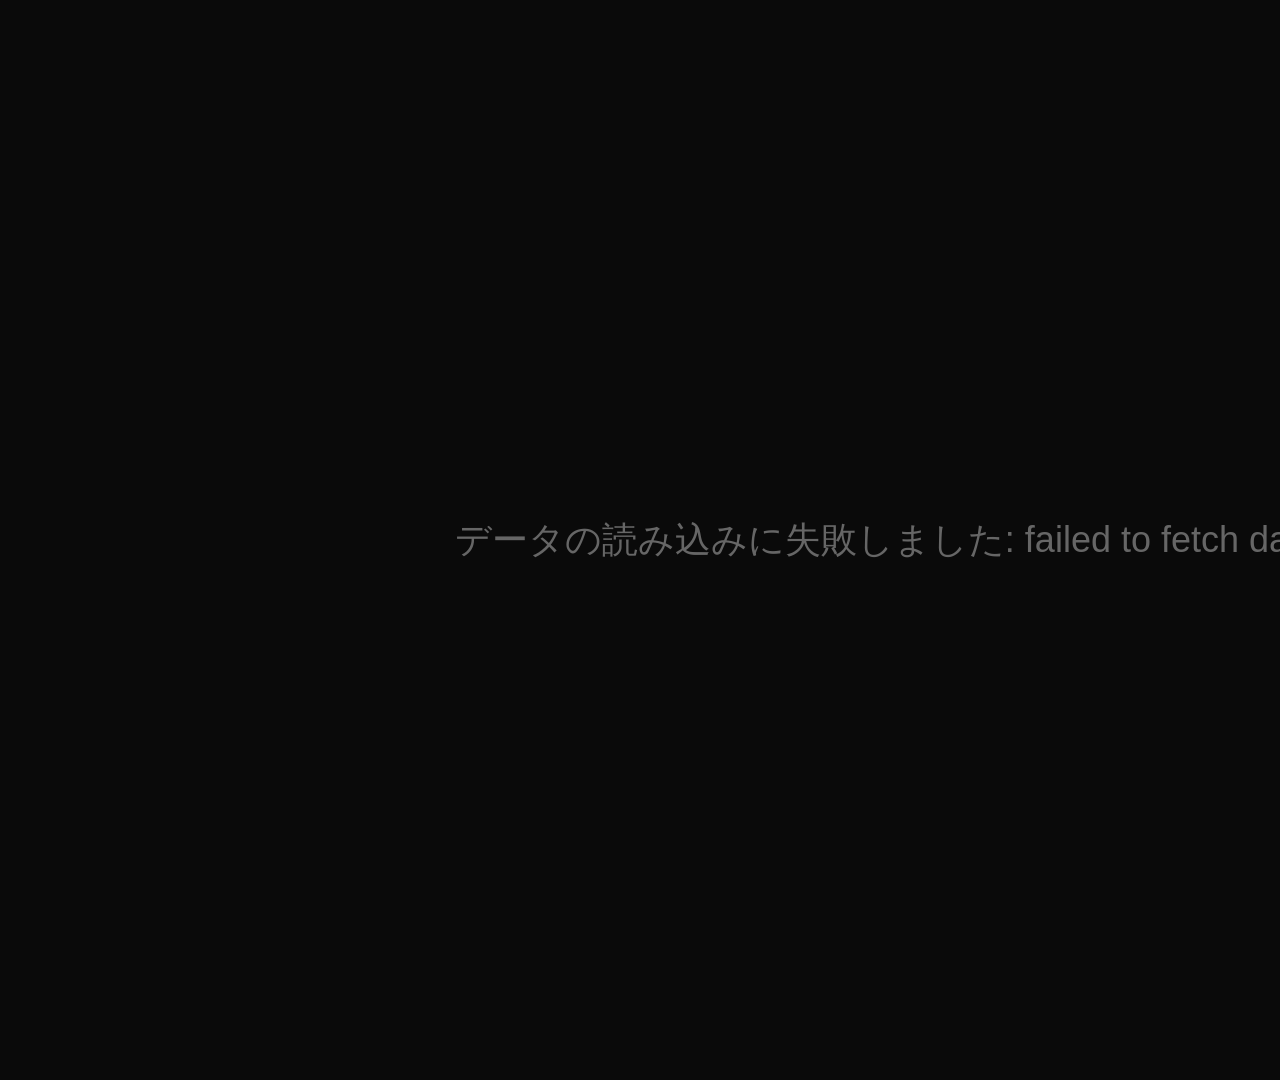
==== templates/aeon-eventnews/landscape-1920x1080/index.html @ 59cbeb58 "feat(templates): AEON EVENTNEWS 用 web-feed テンプレート サンプル追加 wonder-screen-cms-server の dump_html アーキテクチ" ====
<!DOCTYPE html>
<html lang="ja">
<head>
<meta charset="utf-8">
<title>AEON EVENTNEWS - Landscape 1920x1080</title>
<link rel="stylesheet" href="style.css">
</head>
<body>
  <div id="ws-root">
    <div class="slide" id="slideA"></div>
    <div class="slide" id="slideB"></div>
  </div>
  <script src="template.js"></script>
</body>
</html>
---- templates/aeon-eventnews/landscape-1920x1080/style.css ----
* {
  box-sizing: border-box;
  margin: 0;
  padding: 0;
}

html, body {
  width: 1920px;
  height: 1080px;
  overflow: hidden;
  background: #000;
  font-family: "Noto Sans JP", "Yu Gothic", sans-serif;
}

#ws-root {
  position: relative;
  width: 1920px;
  height: 1080px;
}

.slide {
  position: absolute;
  inset: 0;
  opacity: 0;
  transition: opacity 600ms ease-in-out;
}

.slide.is-active {
  opacity: 1;
  z-index: 1;
}

.slide-bg {
  position: absolute;
  inset: 0;
  background-color: #111;
  background-size: cover;
  background-position: center;
}

.slide-overlay {
  position: absolute;
  left: 0;
  right: 0;
  bottom: 0;
  padding: 64px 96px 72px;
  color: #fff;
  background: linear-gradient(to top, rgba(0, 0, 0, 0.82) 0%, rgba(0, 0, 0, 0.55) 45%, rgba(0, 0, 0, 0) 100%);
}

.slide-category {
  display: inline-block;
  padding: 6px 20px;
  margin-bottom: 20px;
  border-radius: 999px;
  background: #e8342a;
  font-size: 26px;
  font-weight: 700;
  letter-spacing: 0.05em;
}

.slide-title {
  font-size: 64px;
  font-weight: 700;
  line-height: 1.25;
  margin-bottom: 20px;
  max-width: 1500px;
  text-shadow: 0 2px 12px rgba(0, 0, 0, 0.6);
}

.slide-body {
  font-size: 30px;
  line-height: 1.6;
  max-width: 1300px;
  margin-bottom: 28px;
  color: rgba(255, 255, 255, 0.92);
  display: -webkit-box;
  -webkit-line-clamp: 3;
  -webkit-box-orient: vertical;
  overflow: hidden;
}

.slide-meta {
  display: flex;
  gap: 48px;
  font-size: 30px;
  font-weight: 600;
}

.slide-meta .icon {
  margin-right: 12px;
  opacity: 0.85;
}

.empty-state {
  position: absolute;
  inset: 0;
  display: flex;
  align-items: center;
  justify-content: center;
  color: #666;
  font-size: 36px;
  background: #0a0a0a;
}
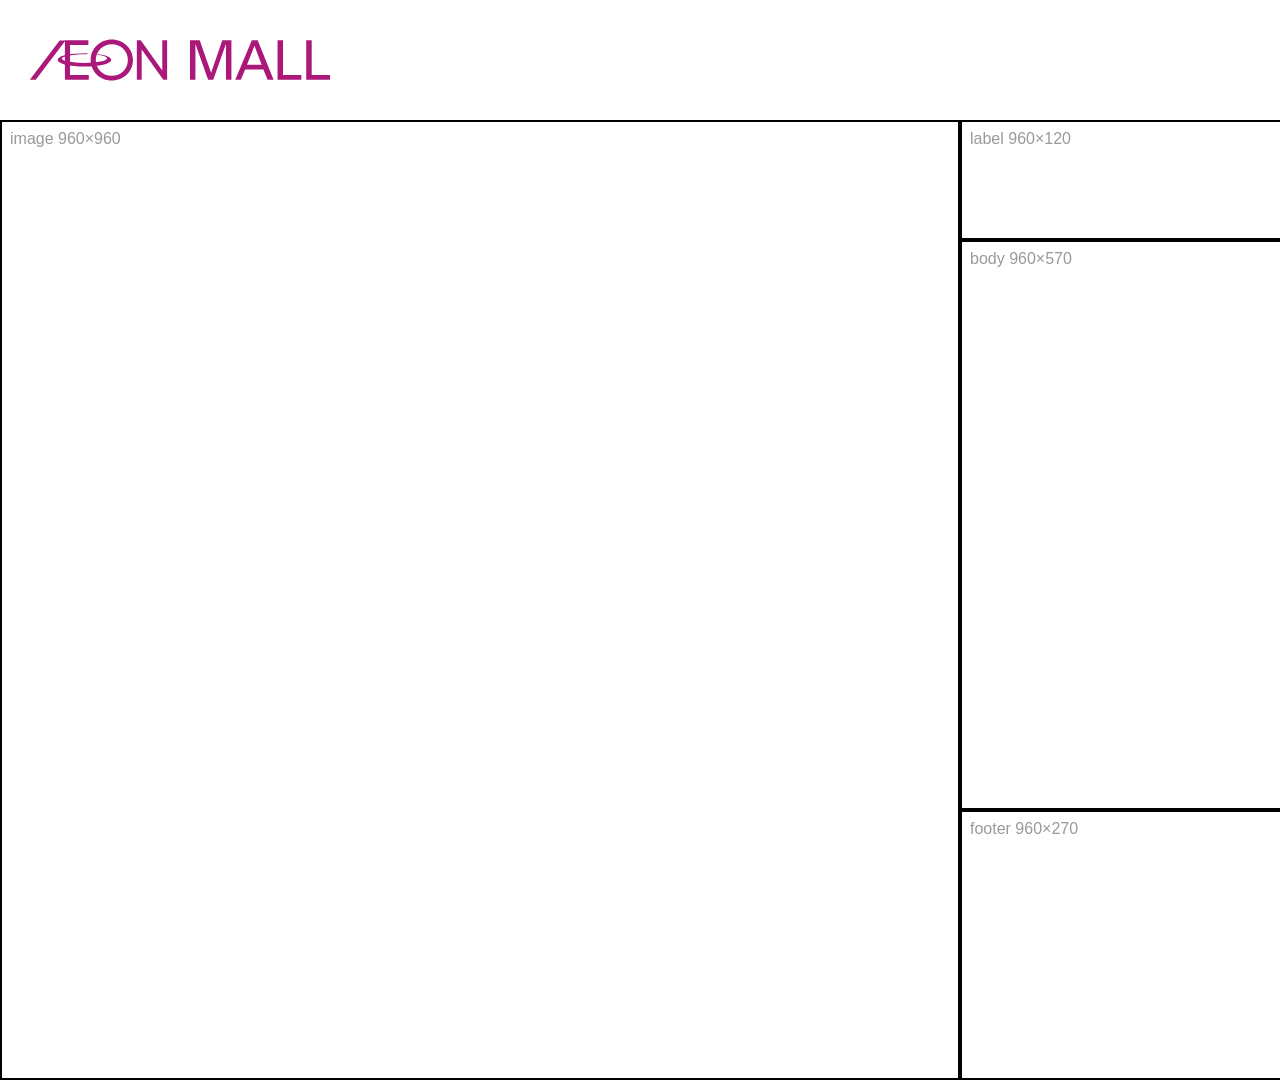
==== commit 02756252: "feat(templates): 横型EVENTNEWSテンプレートのコンテナ配置とヘッダーを実装 header/image/eventlabel/body/footerの5コンテナ構成のスケルトンを" ====
--- a/templates/aeon-eventnews/landscape-1920x1080/index.html
+++ b/templates/aeon-eventnews/landscape-1920x1080/index.html
@@ -7,9 +7,20 @@
 </head>
 <body>
   <div id="ws-root">
-    <div class="slide" id="slideA"></div>
-    <div class="slide" id="slideB"></div>
+    <div class="container container-header" data-container="header">
+      <span class="header-logo inline-svg" data-src="assets/tpl/AEON_MALL_logo.svg"></span>
+      <div class="header-clock-group">
+        <span class="header-clock-icon inline-svg" data-src="assets/tpl/current_time.svg"></span>
+        <span class="header-clock" id="header-clock"></span>
+      </div>
+    </div>
+    <div class="container container-image" data-container="image"><span class="debug-tag">image 960×960</span></div>
+    <div class="container container-eventlabel" data-container="eventlabel"><span class="debug-tag">label 960×120</span></div>
+    <div class="container container-body" data-container="body"><span class="debug-tag">body 960×570</span></div>
+    <div class="container container-footer" data-container="footer"><span class="debug-tag">footer 960×270</span></div>
   </div>
+  <!-- ヘッダー(ロゴ・現在時刻)のみ接続済み。他コンテナ実装時に対象フィールドと
+       複数レコードのローテーションを拡張する -->
   <script src="template.js"></script>
 </body>
 </html>
--- a/templates/aeon-eventnews/landscape-1920x1080/style.css
+++ b/templates/aeon-eventnews/landscape-1920x1080/style.css
@@ -1,14 +1,30 @@
+@font-face {
+  font-family: "Inter";
+  src: url("assets/tpl/Inter-Variable.ttf") format("truetype-variations");
+  font-weight: 100 900;
+  font-style: normal;
+  font-display: swap;
+}
+
 * {
   box-sizing: border-box;
   margin: 0;
   padding: 0;
 }
 
+/* <img src>ではなくfetch+innerHTMLでSVGを注入するため、内部の<svg>を
+   コンテナ(.header-logo/.header-clock-icon等)いっぱいに広げる */
+.inline-svg svg {
+  display: block;
+  width: 100%;
+  height: 100%;
+}
+
 html, body {
   width: 1920px;
   height: 1080px;
   overflow: hidden;
-  background: #000;
+  background: #fff;
   font-family: "Noto Sans JP", "Yu Gothic", sans-serif;
 }
 
@@ -16,89 +32,87 @@
   position: relative;
   width: 1920px;
   height: 1080px;
+  background: #fff;
 }
 
-.slide {
+.container {
   position: absolute;
-  inset: 0;
-  opacity: 0;
-  transition: opacity 600ms ease-in-out;
+  box-sizing: border-box;
+  background: #fff;
+  border: 2px solid #000;
 }
 
-.slide.is-active {
-  opacity: 1;
-  z-index: 1;
+.debug-tag {
+  position: absolute;
+  top: 8px;
+  left: 8px;
+  font-size: 16px;
+  color: #999;
 }
 
-.slide-bg {
-  position: absolute;
-  inset: 0;
-  background-color: #111;
-  background-size: cover;
-  background-position: center;
+.container-header {
+  top: 0;
+  left: 0;
+  width: 1920px;
+  height: 120px;
+  border: none;
 }
 
-.slide-overlay {
+.header-logo {
   position: absolute;
-  left: 0;
-  right: 0;
-  bottom: 0;
-  padding: 64px 96px 72px;
-  color: #fff;
-  background: linear-gradient(to top, rgba(0, 0, 0, 0.82) 0%, rgba(0, 0, 0, 0.55) 45%, rgba(0, 0, 0, 0) 100%);
+  top: 35px;
+  left: 30px;
+  width: 300px;
+  height: 50px;
 }
 
-.slide-category {
-  display: inline-block;
-  padding: 6px 20px;
-  margin-bottom: 20px;
-  border-radius: 999px;
-  background: #e8342a;
-  font-size: 26px;
-  font-weight: 700;
-  letter-spacing: 0.05em;
+.header-clock-group {
+  position: absolute;
+  top: 50%;
+  right: 30px;
+  transform: translateY(-50%);
+  display: flex;
+  align-items: center;
+  gap: 20px;
 }
 
-.slide-title {
-  font-size: 64px;
-  font-weight: 700;
-  line-height: 1.25;
-  margin-bottom: 20px;
-  max-width: 1500px;
-  text-shadow: 0 2px 12px rgba(0, 0, 0, 0.6);
+.header-clock-icon {
+  width: 60px;
+  height: 60px;
 }
 
-.slide-body {
-  font-size: 30px;
-  line-height: 1.6;
-  max-width: 1300px;
-  margin-bottom: 28px;
-  color: rgba(255, 255, 255, 0.92);
-  display: -webkit-box;
-  -webkit-line-clamp: 3;
-  -webkit-box-orient: vertical;
-  overflow: hidden;
+.header-clock {
+  font-family: "Inter", sans-serif;
+  font-weight: 600;
+  font-size: 64px;
+  line-height: 1;
+  color: #000000;
 }
 
-.slide-meta {
-  display: flex;
-  gap: 48px;
-  font-size: 30px;
-  font-weight: 600;
+.container-image {
+  top: 120px;
+  left: 0;
+  width: 960px;
+  height: 960px;
 }
 
-.slide-meta .icon {
-  margin-right: 12px;
-  opacity: 0.85;
+.container-eventlabel {
+  top: 120px;
+  left: 960px;
+  width: 960px;
+  height: 120px;
 }
 
-.empty-state {
-  position: absolute;
-  inset: 0;
-  display: flex;
-  align-items: center;
-  justify-content: center;
-  color: #666;
-  font-size: 36px;
-  background: #0a0a0a;
+.container-body {
+  top: 240px;
+  left: 960px;
+  width: 960px;
+  height: 570px;
 }
+
+.container-footer {
+  top: 810px;
+  left: 960px;
+  width: 960px;
+  height: 270px;
+}
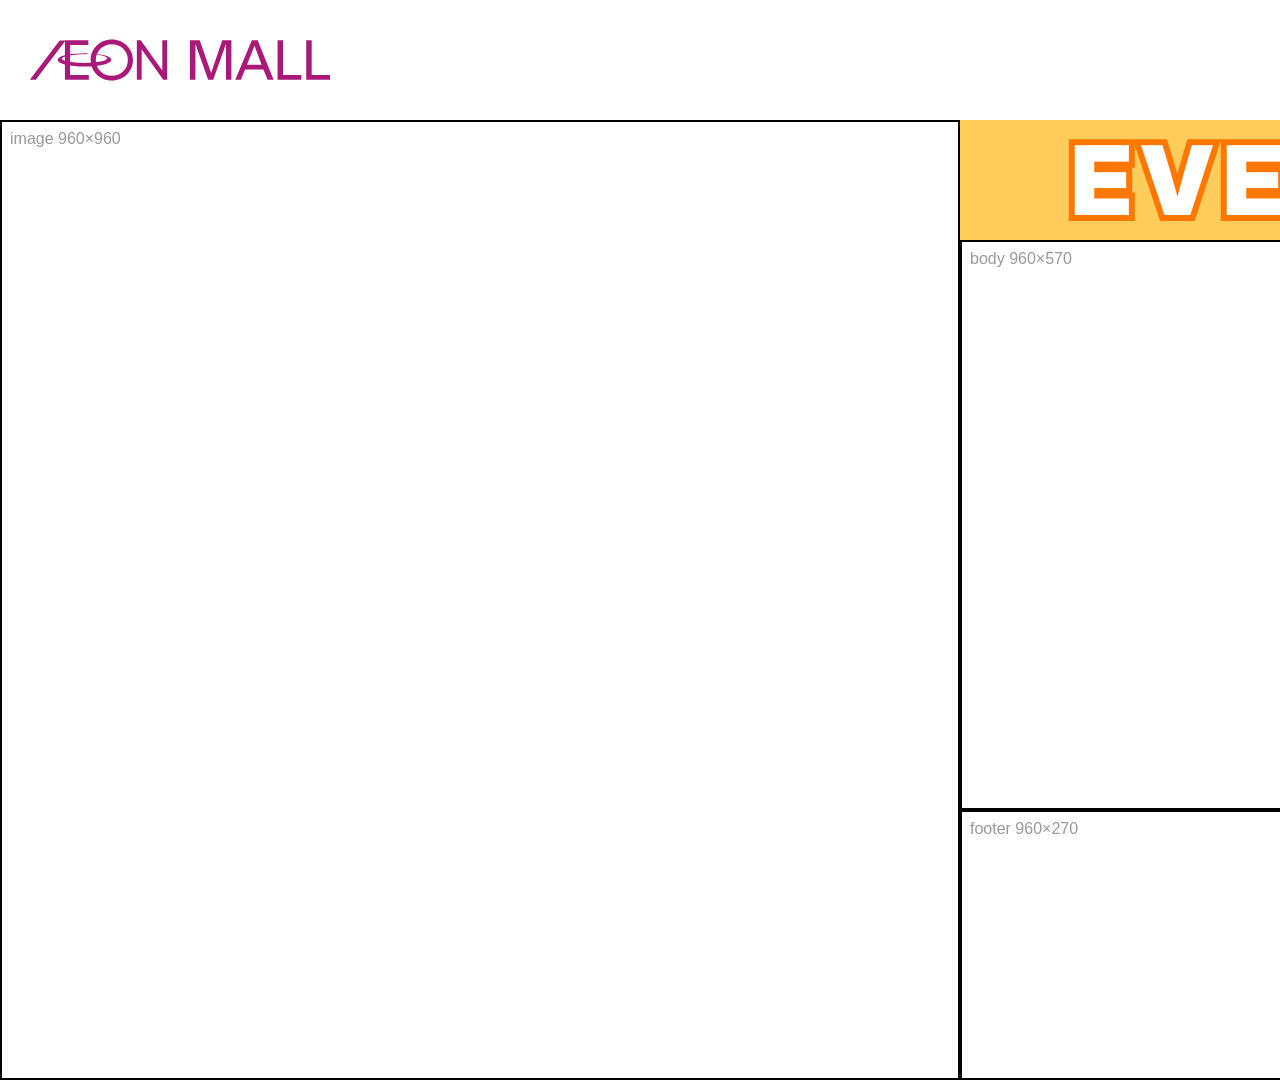
==== commit 29f3a0c7: "feat(templates): 横型のEVENT NEWSラベルコンテナを実装 縦型と同じテキスト仕様(Inter Black, 96px, 白塗り+外側6pxオレンジ アウトライン, letter" ====
--- a/templates/aeon-eventnews/landscape-1920x1080/index.html
+++ b/templates/aeon-eventnews/landscape-1920x1080/index.html
@@ -15,7 +15,13 @@
       </div>
     </div>
     <div class="container container-image" data-container="image"><span class="debug-tag">image 960×960</span></div>
-    <div class="container container-eventlabel" data-container="eventlabel"><span class="debug-tag">label 960×120</span></div>
+    <div class="container container-eventlabel" data-container="eventlabel">
+      <svg class="eventlabel-svg" viewBox="0 0 960 120">
+        <text x="480" y="60" text-anchor="middle" dominant-baseline="central"
+          font-family="Inter" font-weight="900" font-size="96" letter-spacing="9.6"
+          fill="#FFFFFF" stroke="#FF7700" stroke-width="12" paint-order="stroke fill">EVENT NEWS</text>
+      </svg>
+    </div>
     <div class="container container-body" data-container="body"><span class="debug-tag">body 960×570</span></div>
     <div class="container container-footer" data-container="footer"><span class="debug-tag">footer 960×270</span></div>
   </div>
--- a/templates/aeon-eventnews/landscape-1920x1080/style.css
+++ b/templates/aeon-eventnews/landscape-1920x1080/style.css
@@ -101,6 +101,16 @@
   left: 960px;
   width: 960px;
   height: 120px;
+  background: #FFCB5B;
+  border: none;
+}
+
+.eventlabel-svg {
+  position: absolute;
+  top: 0;
+  left: 0;
+  width: 960px;
+  height: 120px;
 }
 
 .container-body {
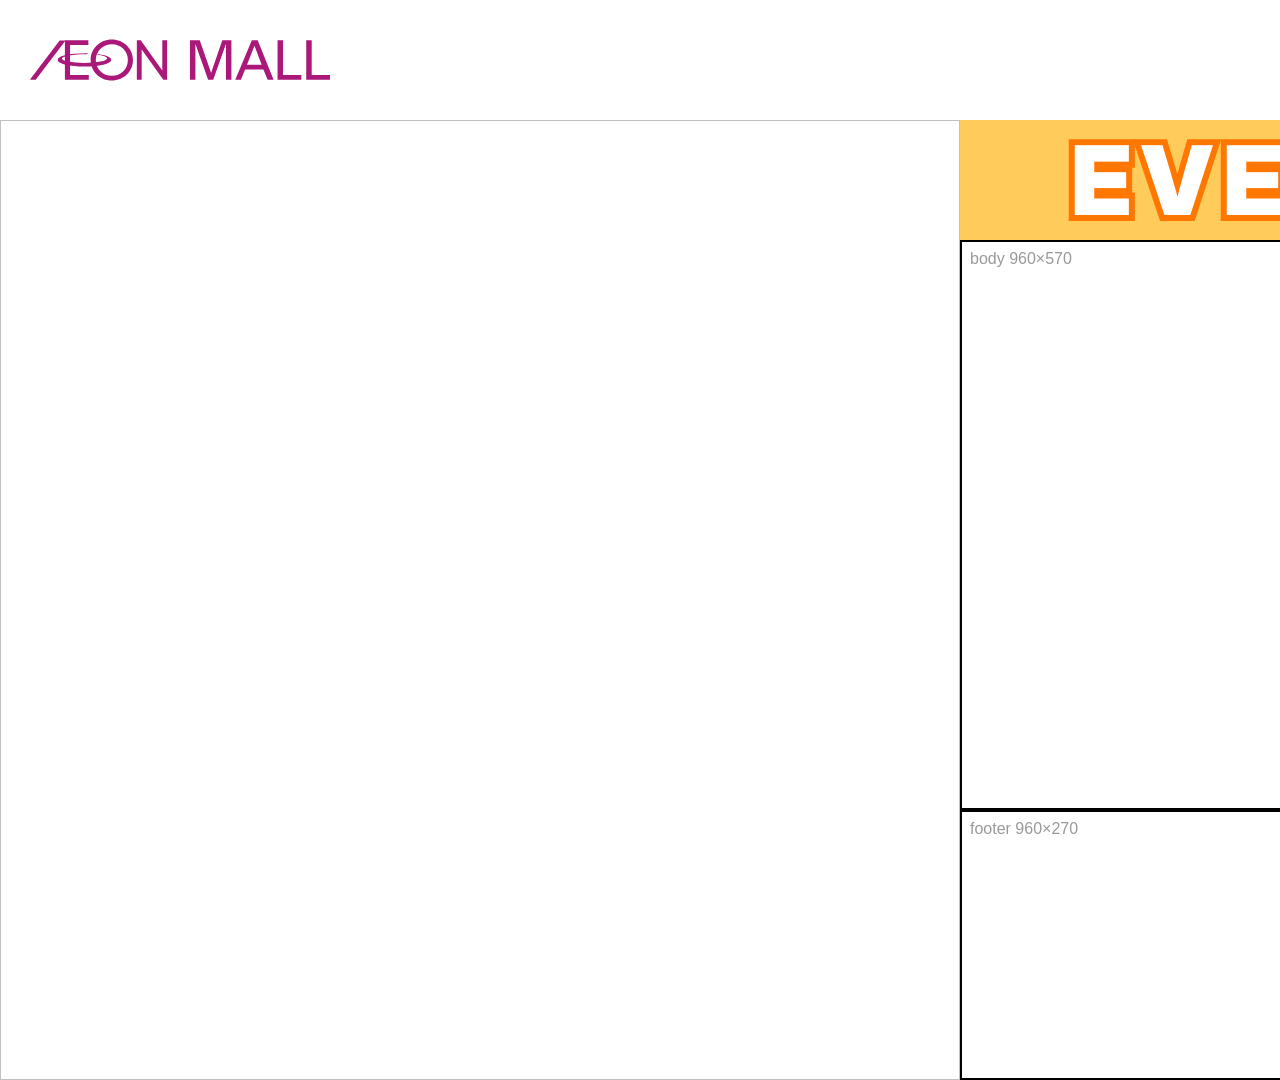
==== commit b28a5a67: "feat(templates): 横型のimageコンテナを実装 <photo1ThumbW1080>を縦型と同じデータ取得パイプライン(fetch/XHR フォールバック/XPath解析/recor" ====
--- a/templates/aeon-eventnews/landscape-1920x1080/index.html
+++ b/templates/aeon-eventnews/landscape-1920x1080/index.html
@@ -14,7 +14,9 @@
         <span class="header-clock" id="header-clock"></span>
       </div>
     </div>
-    <div class="container container-image" data-container="image"><span class="debug-tag">image 960×960</span></div>
+    <div class="container container-image" data-container="image">
+      <img class="event-photo" id="event-photo" alt="">
+    </div>
     <div class="container container-eventlabel" data-container="eventlabel">
       <svg class="eventlabel-svg" viewBox="0 0 960 120">
         <text x="480" y="60" text-anchor="middle" dominant-baseline="central"
--- a/templates/aeon-eventnews/landscape-1920x1080/style.css
+++ b/templates/aeon-eventnews/landscape-1920x1080/style.css
@@ -94,6 +94,15 @@
   left: 0;
   width: 960px;
   height: 960px;
+  border: none;
+}
+
+.event-photo {
+  display: block;
+  width: 100%;
+  height: 100%;
+  object-fit: contain;
+  object-position: center;
 }
 
 .container-eventlabel {
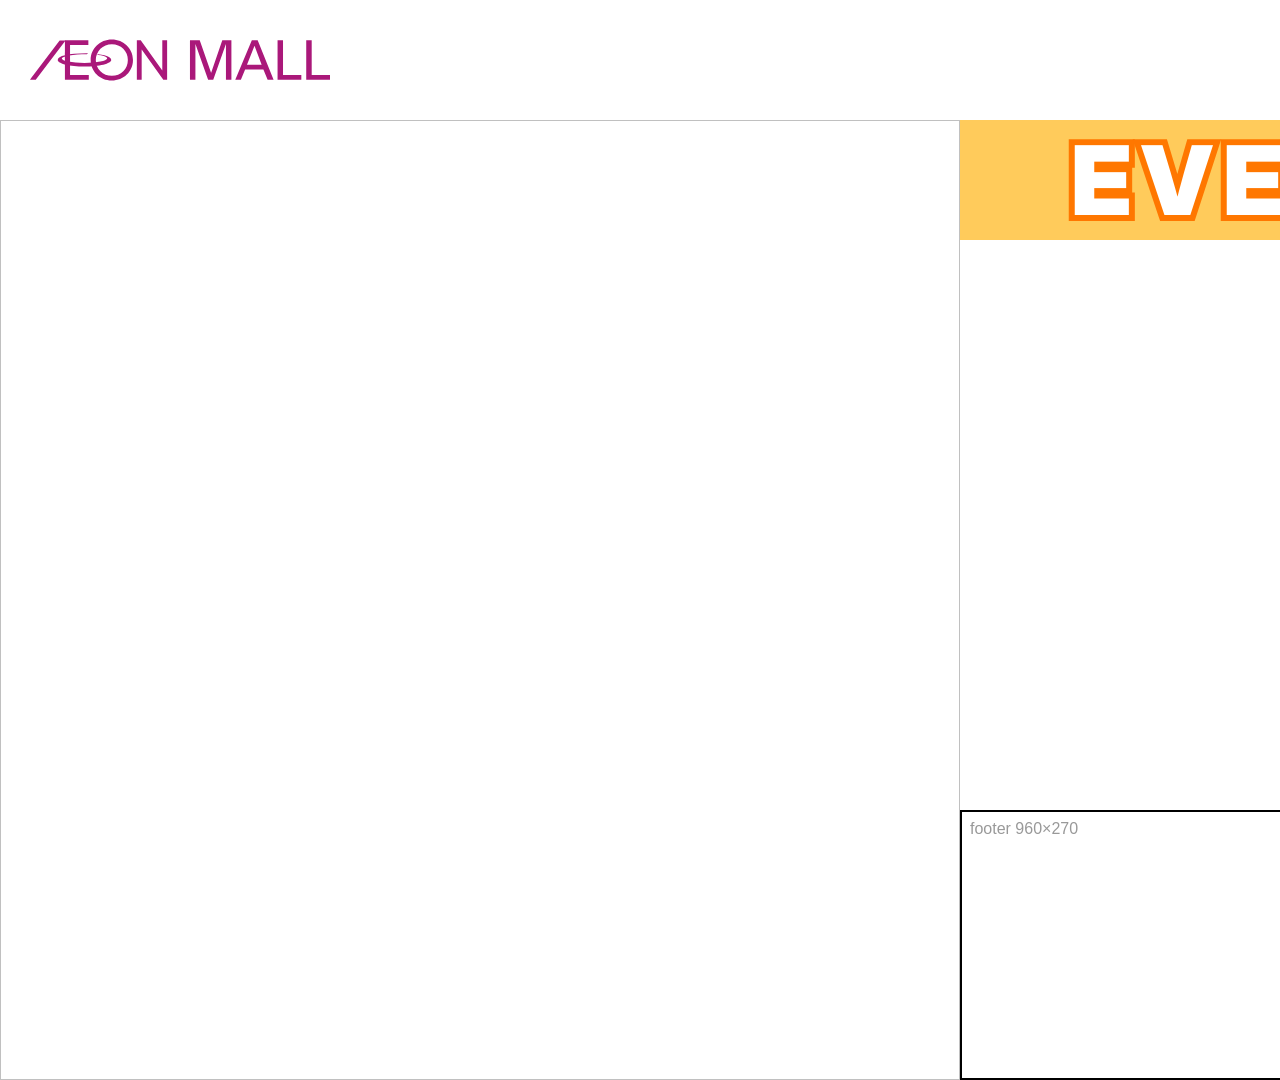
==== commit 793752aa: "feat(templates): 横型のタイトル+本文(bodyコンテナ)を実装 縦型とサイズ(960x570)・仕様が完全に同じため、同じ実装を移植。 <subTitle>: Inter Black" ====
--- a/templates/aeon-eventnews/landscape-1920x1080/index.html
+++ b/templates/aeon-eventnews/landscape-1920x1080/index.html
@@ -24,7 +24,10 @@
           fill="#FFFFFF" stroke="#FF7700" stroke-width="12" paint-order="stroke fill">EVENT NEWS</text>
       </svg>
     </div>
-    <div class="container container-body" data-container="body"><span class="debug-tag">body 960×570</span></div>
+    <div class="container container-body" data-container="body">
+      <h1 class="event-title" id="event-title"></h1>
+      <p class="event-body" id="event-body"></p>
+    </div>
     <div class="container container-footer" data-container="footer"><span class="debug-tag">footer 960×270</span></div>
   </div>
   <!-- ヘッダー(ロゴ・現在時刻)のみ接続済み。他コンテナ実装時に対象フィールドと
--- a/templates/aeon-eventnews/landscape-1920x1080/style.css
+++ b/templates/aeon-eventnews/landscape-1920x1080/style.css
@@ -127,6 +127,28 @@
   left: 960px;
   width: 960px;
   height: 570px;
+  padding: 40px;
+  border: none;
+}
+
+.event-title {
+  font-family: "Inter", "Noto Sans JP", "Yu Gothic", sans-serif;
+  font-weight: 900;
+  font-size: 56px;
+  line-height: 1.3;
+  color: #000000;
+  white-space: nowrap;
+  margin-bottom: 40px;
+}
+
+.event-body {
+  font-family: "Inter", "Noto Sans JP", "Yu Gothic", sans-serif;
+  font-weight: 600;
+  font-size: 34px;
+  line-height: 1.5;
+  color: #000000;
+  white-space: nowrap;
+  margin-bottom: 40px;
 }
 
 .container-footer {
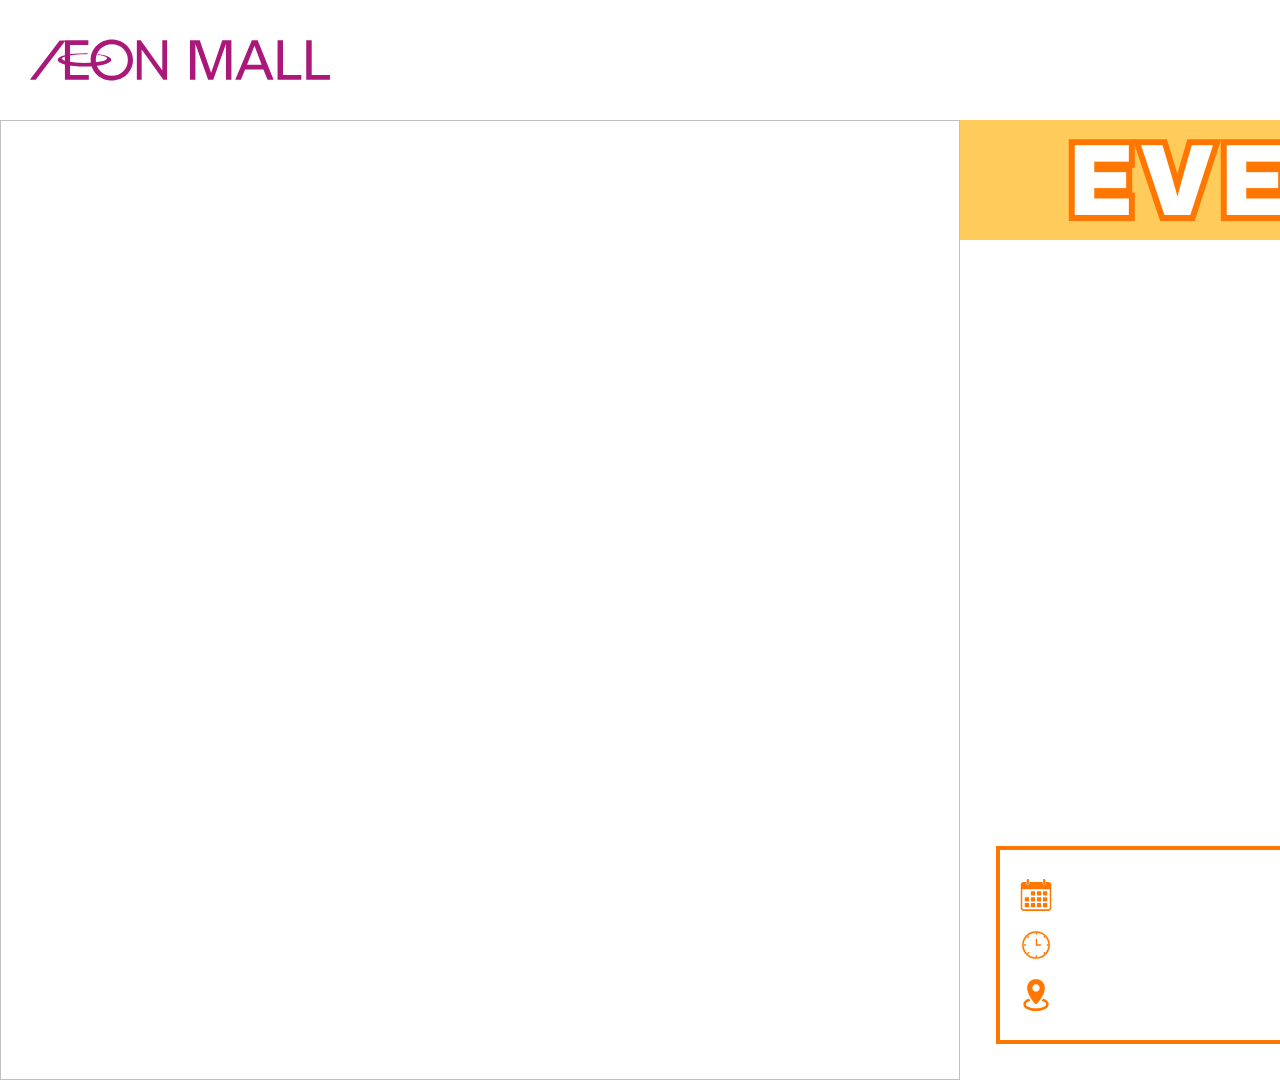
==== commit 3f97a36f: "feat(templates): 横型のfooterコンテナ(日付/時間/場所/WEB QR)を実装 縦型とサイズ(960x270)・仕様が完全に同じため、同じ実装を移植。 - <dateStart>" ====
--- a/templates/aeon-eventnews/landscape-1920x1080/index.html
+++ b/templates/aeon-eventnews/landscape-1920x1080/index.html
@@ -28,10 +28,30 @@
       <h1 class="event-title" id="event-title"></h1>
       <p class="event-body" id="event-body"></p>
     </div>
-    <div class="container container-footer" data-container="footer"><span class="debug-tag">footer 960×270</span></div>
+    <div class="container container-footer" data-container="footer">
+      <div class="footer-info">
+        <div class="footer-text-area" id="footer-date-row">
+          <span class="footer-icon inline-svg" data-src="assets/tpl/date.svg"></span>
+          <span class="footer-text" id="event-date"></span>
+        </div>
+        <div class="footer-text-area" id="footer-time-row">
+          <span class="footer-icon inline-svg" data-src="assets/tpl/time.svg"></span>
+          <span class="footer-text" id="event-time"></span>
+        </div>
+        <div class="footer-text-area" id="footer-venues-row">
+          <span class="footer-icon inline-svg" data-src="assets/tpl/location.svg"></span>
+          <span class="footer-text" id="event-venues"></span>
+        </div>
+        <span class="footer-qr-label" id="footer-qr-label">詳しくはWEBで</span>
+        <div class="footer-qr" id="footer-qr"></div>
+      </div>
+    </div>
   </div>
-  <!-- ヘッダー(ロゴ・現在時刻)のみ接続済み。他コンテナ実装時に対象フィールドと
-       複数レコードのローテーションを拡張する -->
+  <!-- header/image/eventlabel/body/footerコンテナ(<photo1ThumbW1080>/<subTitle>/<bodyShort>/
+       <dateStart>/<dateEnd>/<time>/<venues>/<eventId>によるWEBQR)まで接続済み。
+       複数レコードのローテーションは実装完了後に対応する -->
+  <script src="assets/tpl/mall-config.js"></script>
+  <script src="assets/tpl/qrcode.js"></script>
   <script src="template.js"></script>
 </body>
 </html>
--- a/templates/aeon-eventnews/landscape-1920x1080/style.css
+++ b/templates/aeon-eventnews/landscape-1920x1080/style.css
@@ -156,4 +156,69 @@
   left: 960px;
   width: 960px;
   height: 270px;
-}
+  padding: 40px;
+  border: none;
+}
+
+.footer-info {
+  position: relative;
+  width: 880px;
+  height: 190px;
+  outline: 4px solid #FF7700;
+  box-sizing: border-box;
+  padding: 20px;
+  display: flex;
+  flex-direction: column;
+}
+
+.footer-text-area {
+  width: 700px;
+  height: 50px;
+  display: flex;
+  align-items: center;
+  gap: 20px;
+}
+
+.footer-qr {
+  position: absolute;
+  right: 20px;
+  bottom: 20px;
+  width: 120px;
+  height: 120px;
+  background: #fff;
+  outline: 2px solid #FF7700;
+  box-sizing: border-box;
+}
+
+.footer-qr svg {
+  display: block;
+  width: 100%;
+  height: 100%;
+}
+
+.footer-qr-label {
+  position: absolute;
+  right: 20px;
+  bottom: 142px;
+  width: 120px;
+  text-align: center;
+  font-family: "Inter", "Noto Sans JP", "Yu Gothic", sans-serif;
+  font-weight: 900;
+  font-size: 16px;
+  color: #FF7700;
+  white-space: nowrap;
+}
+
+.footer-icon {
+  width: 32px;
+  height: 32px;
+  flex-shrink: 0;
+}
+
+.footer-text {
+  font-family: "Inter", "Noto Sans JP", "Yu Gothic", sans-serif;
+  font-weight: 600;
+  font-size: 24px;
+  color: #000000;
+  white-space: nowrap;
+}
